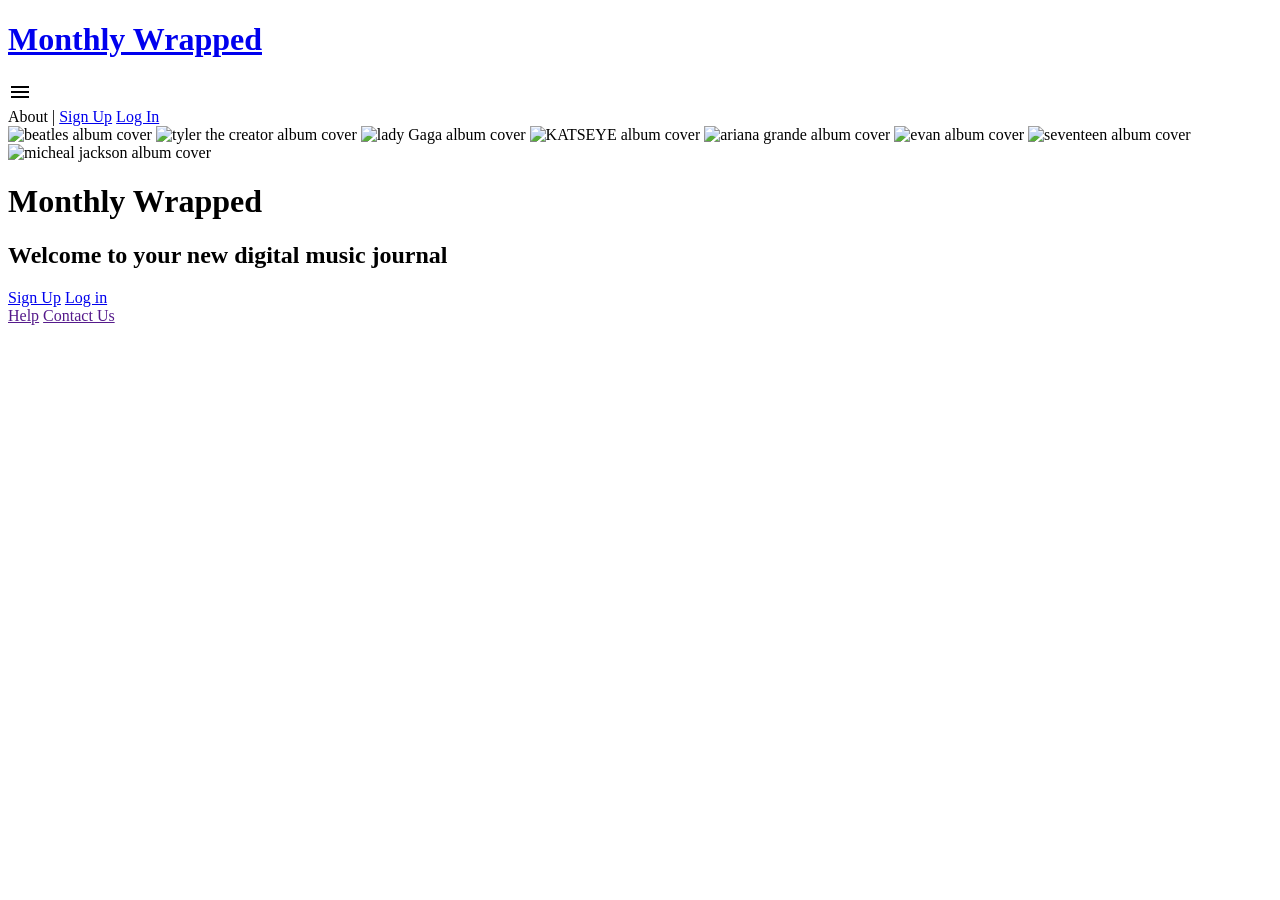
==== cs5774/project3/index.html @ f3ec3bd1 "move html files" ====
<!DOCTYPE html>
<html lang="en">
<head>
  <meta charset="UTF-8">
  <meta name="viewport" content="width=device-width, initial-scale=1.0">
  <title>Monthly Wrapped</title>

  <link rel="stylesheet" href="../css/styles.css">
  <link rel="stylesheet" href="https://fonts.googleapis.com/css2?family=Material+Symbols+Outlined:opsz,wght,FILL,GRAD@20..48,100..700,0..1,-50..200" />

</head>
<body>

    <header>
        <h1><a href="index.html">Monthly Wrapped</a></h1>
        <span class="material-symbols-outlined hamburger">
            menu
        </span>
        <nav>
            <a>About</a> |
            <a href="account.html">Sign Up</a>
            <a href="account.html">Log In</a>
        </nav>
    </header>
    <main>
        <div class="main-content">

            <div class="main-header">
                <div class="albums">
                    <img src="../images/beatles.png" alt="beatles album cover" class="album album1">
                    <img src="../images/tylerthecreator.png" alt="tyler the creator album cover" class="album album2">
                    <img src="../images/diewithasmile.png" alt="lady Gaga album cover" class="album album3">
                    <img src="../images/katseye.png" alt="KATSEYE album cover" class="album album4">
                    <img src="../images/ariana.png" alt="ariana grande album cover" class="album album5">
                    <img src="../images/evan.png" alt="evan album cover" class="album album6">
                    <img src="../images/seventeen.png" alt="seventeen album cover" class="album album7">
                    <img src="../images/michealjackson.png" alt="micheal jackson album cover" class="album album8">
                </div>
                <h1>Monthly Wrapped</h1>
            </div>

            <div class="account-access">
                <h2>Welcome to your new digital music journal</h2>
                <div class="account-buttons">
                    <a href="account.html">Sign Up</a>
                    <a href="account.html">Log in</a>
                </div>
            </div>

        </div>
    </main>
    <footer>
        <div class="help">
            <a href="">Help</a>
            <a href="">Contact Us</a>
        </div>
    </footer>
</body>
</html>
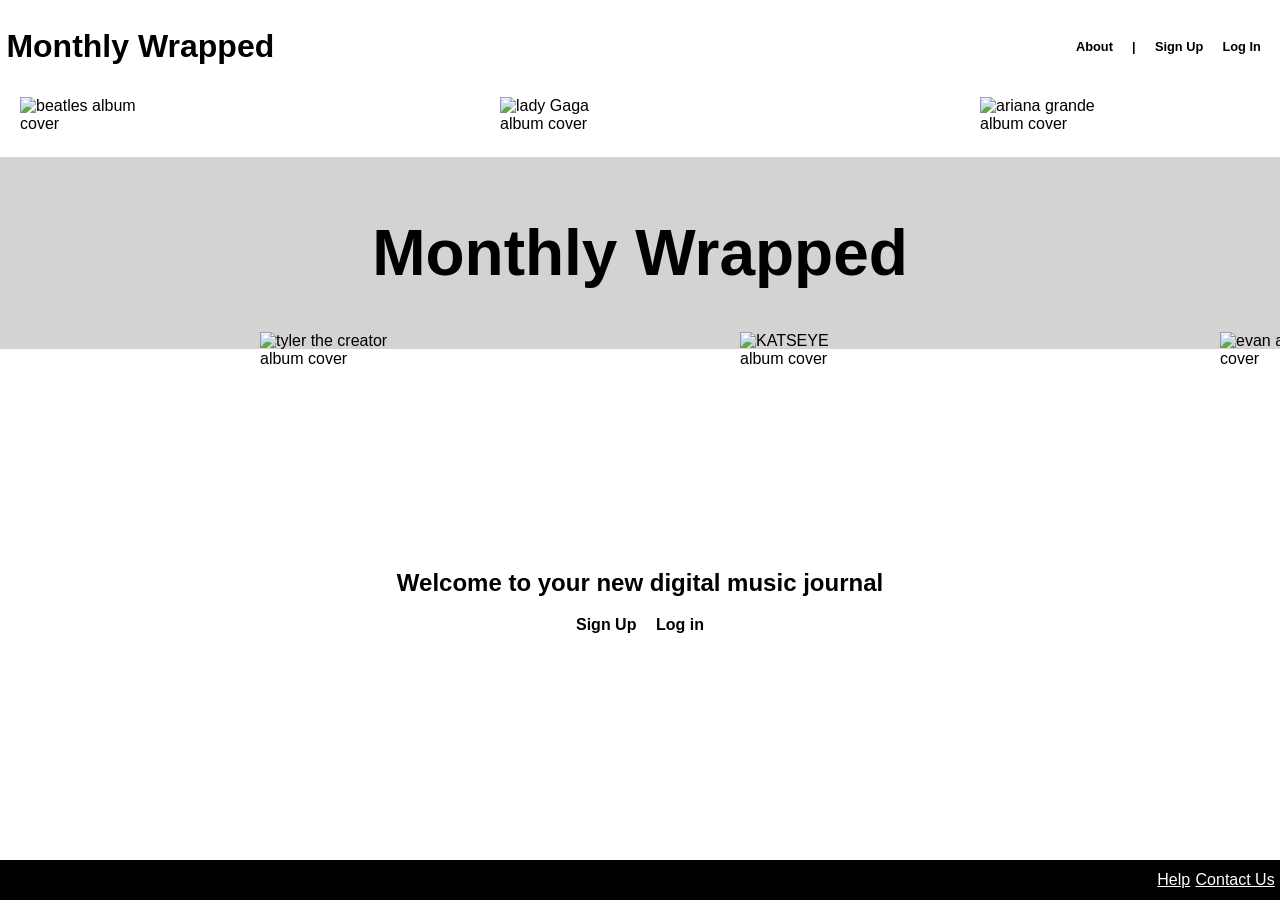
==== commit 0ad3880e: "editing css path files" ====
--- a/cs5774/project3/index.html
+++ b/cs5774/project3/index.html
@@ -6,7 +6,7 @@
   <meta name="viewport" content="width=device-width, initial-scale=1.0">
   <title>Monthly Wrapped</title>
 
-  <link rel="stylesheet" href="../css/styles.css">
+  <link rel="stylesheet" href="css/styles.css">
   <link rel="stylesheet" href="https://fonts.googleapis.com/css2?family=Material+Symbols+Outlined:opsz,wght,FILL,GRAD@20..48,100..700,0..1,-50..200" />
 
 </head>
--- a/cs5774/project3/css/styles.css
+++ b/cs5774/project3/css/styles.css
@@ -0,0 +1,314 @@
+:root {
+  --default-background-color: #8e8e9380
+}
+
+* {
+  font-family: Verdana, Geneva, Tahoma, sans-serif;
+  box-sizing: border-box;
+}
+
+html,
+body {
+  height: 100%;
+  width: 100%;
+  overflow-x: hidden;
+}
+
+body {
+  margin: 0;
+  overflow-x: clip; /* fix overflow issue on x-axis */
+  overflow-y: hidden;
+  min-height: 100vh;
+  display: flex;
+  flex-direction: column;
+}
+
+/* HEADER */
+
+header {
+  display: flex;
+  justify-content: space-between;
+  padding: 0.5vw;
+  width: 100%;
+  min-width: 0;
+}
+
+header h1 a {
+  text-decoration: none;
+  color: black;
+}
+
+nav {
+  display: flex;
+  flex-wrap: wrap; /* will not align center otherwise */
+  gap: 1.5vw;
+  align-items: center;
+  justify-content: center;
+  font-size: 1vw;
+  font-weight: bold;
+  padding: 1vw;
+}
+
+nav a {
+    display: flex;
+    align-content: center;
+    gap: 10px;
+    text-decoration: none;
+    color: black;
+}
+
+/* hide if page is big enough */
+.material-symbols-outlined.hamburger {
+  display: none;
+  font-size: 48px;
+}
+
+header h3 {
+  font-size: 36px;
+}
+
+/* MAIN CONTENT */
+
+main {
+  flex: 1;
+  min-height: 0;
+  min-width: 0;
+  overflow-x: clip;
+  overflow-y: auto;
+}
+
+.main-content {
+  display: flex;
+  flex-direction: column;
+  gap: 200px;
+}
+
+.main-header {
+  position: relative;
+  justify-items: center;
+  height: 15vw;
+  background-color: #d3d3d3;
+  width: 100%;
+  margin-top: 5vw;
+  /* overflow-x: scroll; */
+}
+
+.main-header h1 {
+  position: absolute;
+  top: 50%;
+  left: 50%;
+  transform: translate(-50%, -50%); /* center my title */
+  font-size: 5vw;
+  font-weight: bold;
+  margin: 0;
+  z-index: 2;
+  white-space: nowrap;
+}
+
+/* allows me to move all the albums at once  */
+.albums {
+  /* i love css variables */
+  /* --album-shift: 50px; */
+  position: absolute;
+  inset: 0;
+  transform: translateX(50px);
+}
+
+/* future TODO : have then slowly rotate through */
+.album {
+  position: absolute;
+  width: 10vw;
+  height: 10vw;
+  object-fit: cover; /* ??? */
+}
+
+/* top four albums */
+.album1 {
+    left: -30px;
+    top: -60px;
+}
+
+.album2 {
+  left: 210px;
+  top: 175px;
+}
+
+.album3 {
+  left: 450px;
+  top: -60px;
+}
+
+.album4 {
+  left: 690px;
+  top: 175px;
+}
+
+/* bottom four albums */
+.album5 {
+  left: 930px;
+  top: -60px;
+}
+
+.album6 {
+  left: 1170px;
+  top: 175px;
+}
+
+.album7 {
+  left: 1410px;
+  top: -60px;
+}
+
+.album8 {
+  left: 1650px;
+  top: 175px;
+}
+
+.account-access {
+  display: flex;
+  flex-direction: column;
+  justify-content: center;
+  align-items: center;
+}
+
+.account-buttons {
+  display: flex;
+  justify-content: space-between;
+  width: 10%
+}
+
+.account-buttons a {
+  color: black;
+  font-weight: 600;
+  text-decoration: none;
+}
+
+.account-buttons a:visited {
+  color: black;
+}
+
+/* FOOTER */
+
+footer {
+  position: static;
+  bottom: 0;
+  left: 0;
+  width: 100%;
+  min-height: 40px;
+  flex-shrink: 0;
+  background-color: black;
+  color: white;
+
+  display: flex;
+  justify-content: end;
+}
+
+.help {
+  width: 10%;
+  display: flex;
+  align-items: center;;
+  justify-content: space-evenly;
+}
+
+footer a:visited {
+  color: white;
+}
+
+/* when the width is 768px or smaller */
+@media (max-width: 768px) {
+  header {
+    padding: 16px;
+    align-items: center;
+  }
+
+  header h1 {
+    min-width: 0;
+    margin: 0;
+  }
+
+  header h1 a {
+    font-size: 24px;
+  }
+
+  nav {
+    display: none;
+  }
+
+  /* collaspe nav bar */
+  .material-symbols-outlined.hamburger {
+    display: block;
+    flex-shrink: 0;
+  }
+
+  .main-header h1 {
+    font-size: 36px;
+  }
+
+  .main-header {
+    height: 180px;
+    margin-top: 100px;
+  }
+
+  .main-header h1 {
+    font-size: 10vw;
+  }
+
+  .album {
+    width: 30vw;
+    height: 30vw;
+  }
+
+  .album1 {
+    left: -45px;
+    top: -40px;
+  }
+
+  .album2 {
+    left: 60px;
+    top: 150px;
+  }
+
+  .album3 {
+    left: 165px;
+    top: -40px;
+  }
+
+  .album4 {
+    left: 290px;
+    top: 150px;
+  }
+
+  /* temporary hidden albums until
+  rotating functionality is implemented */
+
+  .album5, .album6, .album7, .album8 {
+    display: none;
+  }
+
+  .account-access {
+    display: flex;
+    flex-direction: column;
+    justify-content: center;
+    align-items: center;
+    font-size: 15px;
+    text-align: center;
+  }
+
+  .account-buttons {
+    justify-content: space-between;
+    width: 30%;
+    gap: 10px;
+  }
+
+  .account-buttons a {
+    font-weight: 600;
+    text-decoration: none;
+  }
+
+  .help {
+    width: 100%;
+    justify-content: flex-end;
+    gap: 24px;
+    padding: 10px;
+  }
+}
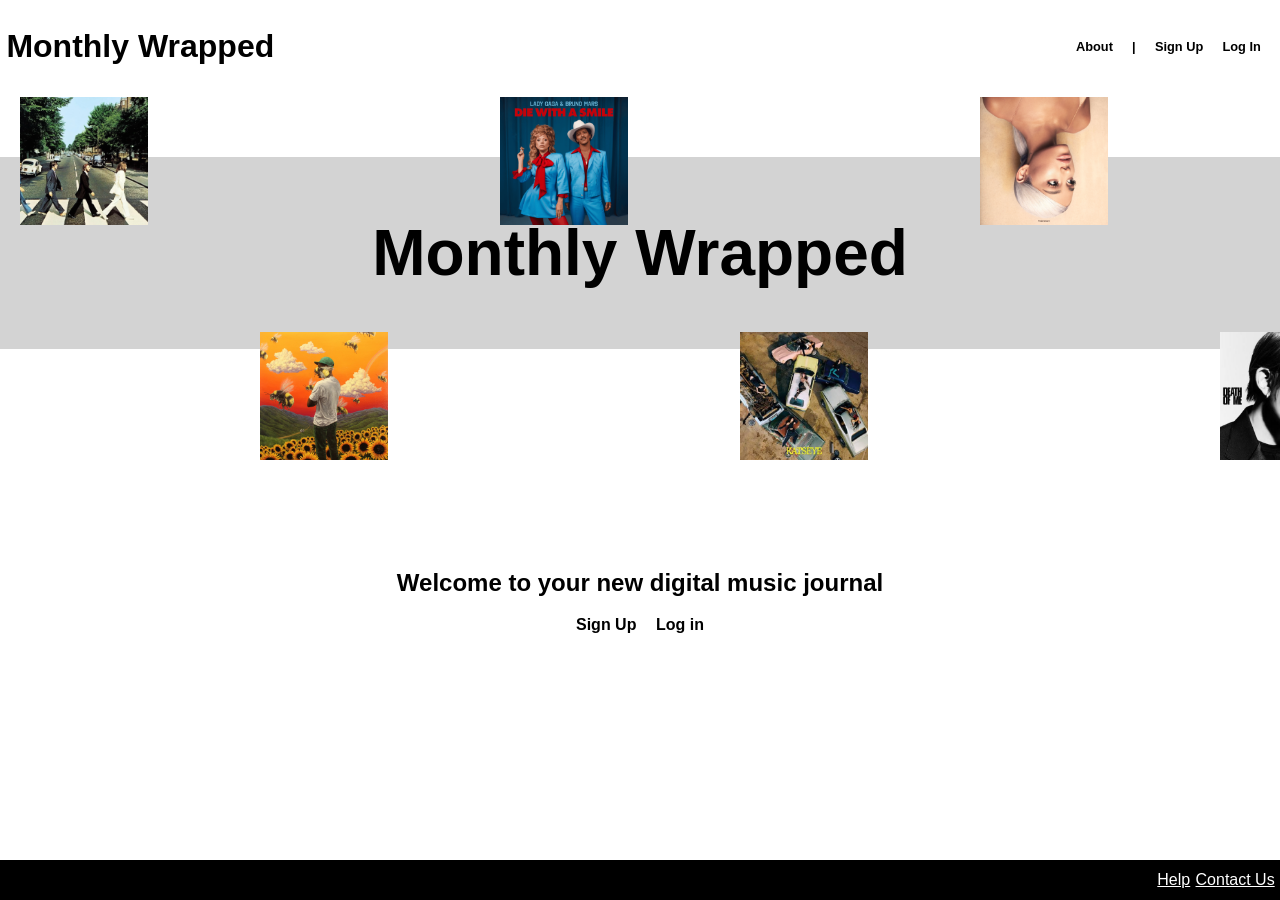
==== commit af828415: "forgot index images" ====
--- a/cs5774/project3/index.html
+++ b/cs5774/project3/index.html
@@ -28,14 +28,14 @@
 
             <div class="main-header">
                 <div class="albums">
-                    <img src="../images/beatles.png" alt="beatles album cover" class="album album1">
-                    <img src="../images/tylerthecreator.png" alt="tyler the creator album cover" class="album album2">
-                    <img src="../images/diewithasmile.png" alt="lady Gaga album cover" class="album album3">
-                    <img src="../images/katseye.png" alt="KATSEYE album cover" class="album album4">
-                    <img src="../images/ariana.png" alt="ariana grande album cover" class="album album5">
-                    <img src="../images/evan.png" alt="evan album cover" class="album album6">
-                    <img src="../images/seventeen.png" alt="seventeen album cover" class="album album7">
-                    <img src="../images/michealjackson.png" alt="micheal jackson album cover" class="album album8">
+                    <img src="images/beatles.png" alt="beatles album cover" class="album album1">
+                    <img src="images/tylerthecreator.png" alt="tyler the creator album cover" class="album album2">
+                    <img src="images/diewithasmile.png" alt="lady Gaga album cover" class="album album3">
+                    <img src="images/katseye.png" alt="KATSEYE album cover" class="album album4">
+                    <img src="images/ariana.png" alt="ariana grande album cover" class="album album5">
+                    <img src="images/evan.png" alt="evan album cover" class="album album6">
+                    <img src="images/seventeen.png" alt="seventeen album cover" class="album album7">
+                    <img src="images/michealjackson.png" alt="micheal jackson album cover" class="album album8">
                 </div>
                 <h1>Monthly Wrapped</h1>
             </div>
